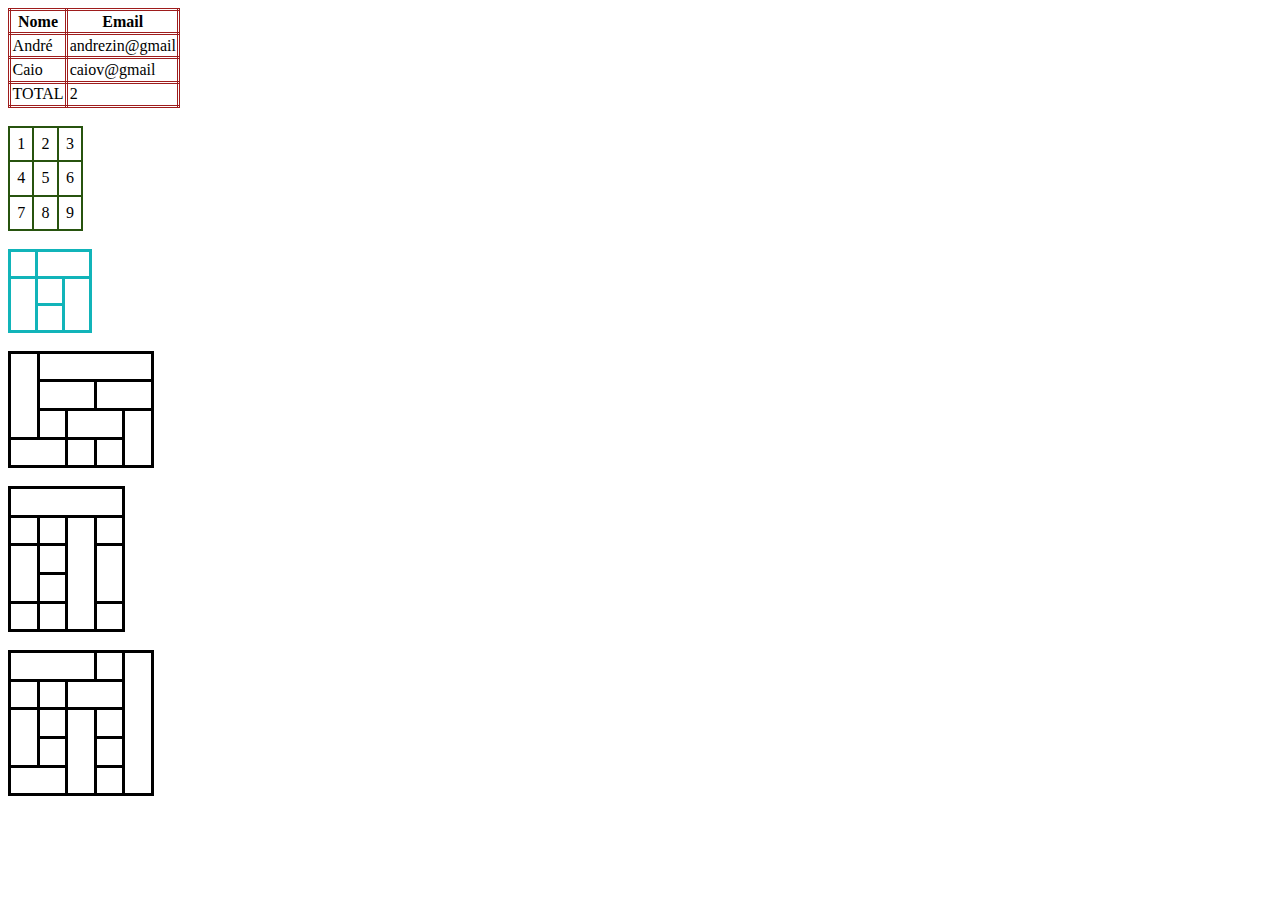
==== index.html @ 3fcdac0e "tabela" ====
<!DOCTYPE html>
<html lang="en">

<head>
    <meta charset="UTF-8">
    <meta http-equiv="X-UA-Compatible" content="IE=edge">
    <meta name="viewport" content="width=device-width, initial-scale=1.0">
    <link href="CSS/estilo.css" rel="stylesheet" />
    <title>tabela caio</title>
</head>

<body>
    <table class="nomes">
        <thead>
            <tr>
                <th>Nome</th>
                <th>Email</th>
            </tr>
        </thead>
        <tbody>
            <tr>
                <td>André</td>
                <td>andrezin@gmail</td>
            </tr>
            <tr>
                <td>Caio</td>
                <td>caiov@gmail</td>
            </tr>
        </tbody>
        <tfoot>
            <tr>
                <td>TOTAL</td>
                <td>2</td>
            </tr>
        </tfoot>
    </table>
    </br>
    <table class="numeros">
        <tbody>
            <tr>
                <td>1</td>
                <td>2</td>
                <td>3</td>
            </tr>
            <tr>
                <td>4</td>
                <td>5</td>
                <td>6</td>
            </tr>
            <tr>
                <td>7</td>
                <td>8</td>
                <td>9</td>
            </tr>
        </tbody>
    </table>
    </br>
    <table class="mesclar">
        <tbody>
            <tr>
                <td> </td>
                <td colspan="2"> </td>
            </tr>
            <tr>
                <td rowspan="2"> </td>
                <td> </td>
                <td rowspan="2"> </td>
            </tr>
            <tr>
                <td> </td>
            </tr>
        </tbody>
    </table>
    </br>
    <table>
        <tbody>
            <tr>
                <td rowspan="3"> </td>
                <td colspan="4"> </td>
            </tr>
            <tr>
                <td colspan="2"> </td>
                <td colspan="2"> </td>
            </tr>
            <tr>
                <td> </td>
                <td colspan="2"> </td>
                <td rowspan="2"> </td>
            </tr>
            <tr>
                <td colspan="2"> </td>
                <td> </td>
                <td> </td>
            </tr>
        </tbody>
    </table>
    </br>
    <table>
        <tbody>
            <tr>
                <td colspan="4"> </td>
            </tr>
            <tr>
                <td> </td>
                <td> </td>
                <td rowspan="4"> </td>
                <td> </td>
            </tr>
            <tr>
                <td rowspan="2"> </td>
                <td> </td>
                <td rowspan="2"> </td>
            </tr>
            <tr>
                <td> </td>
            </tr>
            <tr>
                <td> </td>
                <td> </td>
                <td> </td>
            </tr>
        </tbody>
    </table>
    </br>
    <table>
        <tbody>
            <tr>
                <td colspan="3"> </td>
                <td> </td>
                <td rowspan="5"> </td>
            </tr>
            <tr>
                <td> </td>
                <td> </td>
                <td colspan="2"> </td>
            </tr>
            <tr>
                <td rowspan="2"> </td>
                <td> </td>
                <td rowspan="3"> </td>
                <td> </td>
            </tr>
            <tr>
                <td> </td>
                <td> </td>
            </tr>
            <tr>
                <td colspan="2"> </td>
                <td> </td>
            </tr>
        </tbody>
    </table>
</body>

</html>
---- CSS/estilo.css ----
table.nomes tr th, table.nomes tr td{
    border: 0.2rem double rgb(158, 28, 28);
    padding:0.1rem;
}

table.numeros tr td{
    border: 0.15rem solid rgb(39, 83, 14);
    padding:0.45rem;
}

table.mesclar tr td{
    border: 0.20rem solid rgb(17, 180, 185);
    padding:0.75rem;
}

table tr th, table tr td{
    border: 0.2rem solid rgb(0, 0, 0);
    padding:0.8rem;
}

table{
    border-collapse: collapse;
}
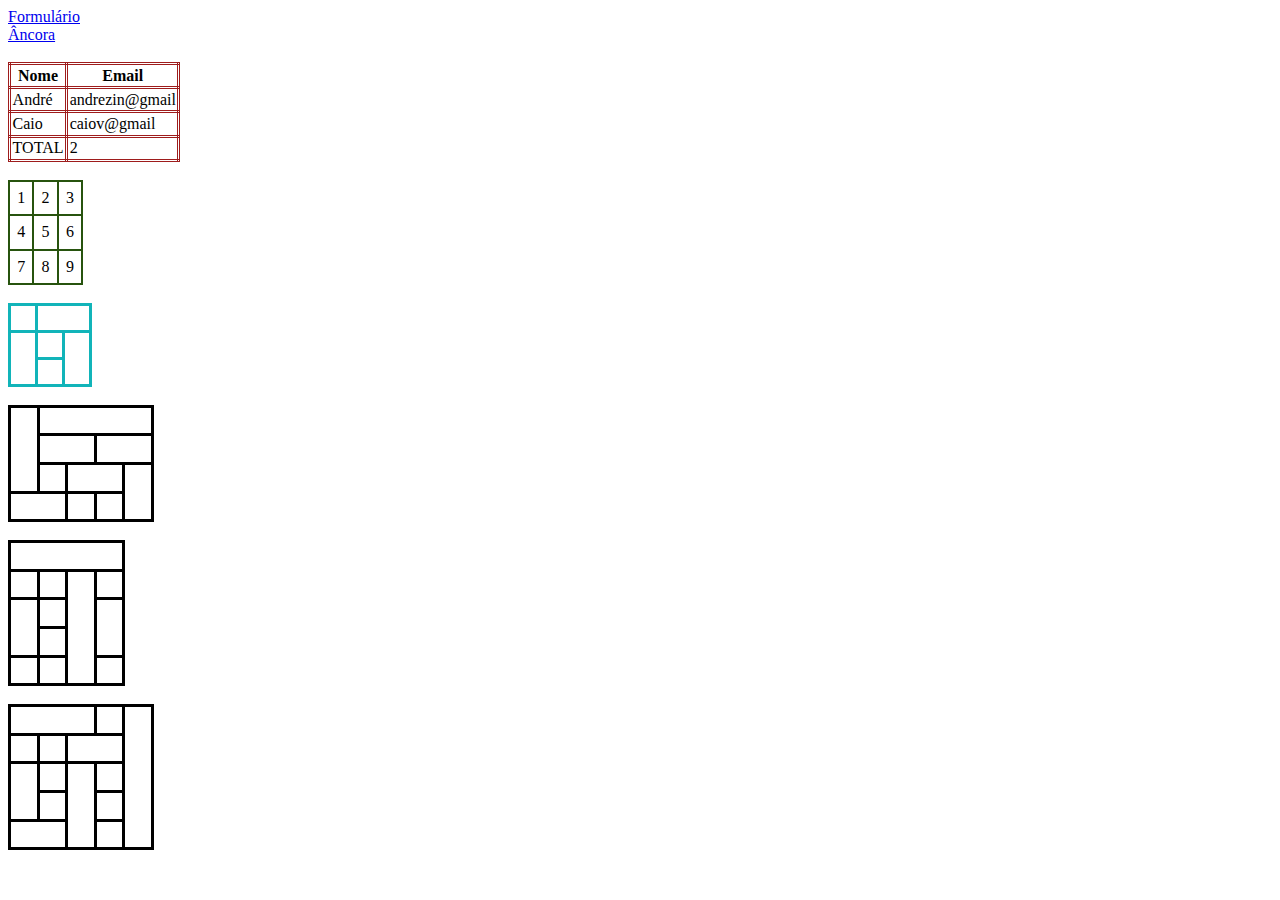
==== commit 58bf0ea3: "table form ancora" ====
--- a/index.html
+++ b/index.html
@@ -9,7 +9,15 @@
     <title>tabela caio</title>
 </head>
 
+<header>
+
+    <a href="formulario.html"> Formulário </a> <br>
+    <a href="ancora.html"> Âncora </a> <br>
+
+</header>
+
 <body>
+</br>
     <table class="nomes">
         <thead>
             <tr>
--- a/CSS/estilo.css
+++ b/CSS/estilo.css
@@ -20,4 +20,9 @@
 
 table{
     border-collapse: collapse;
+}
+
+section{
+    display: flex;
+    height: 100vh;
 }